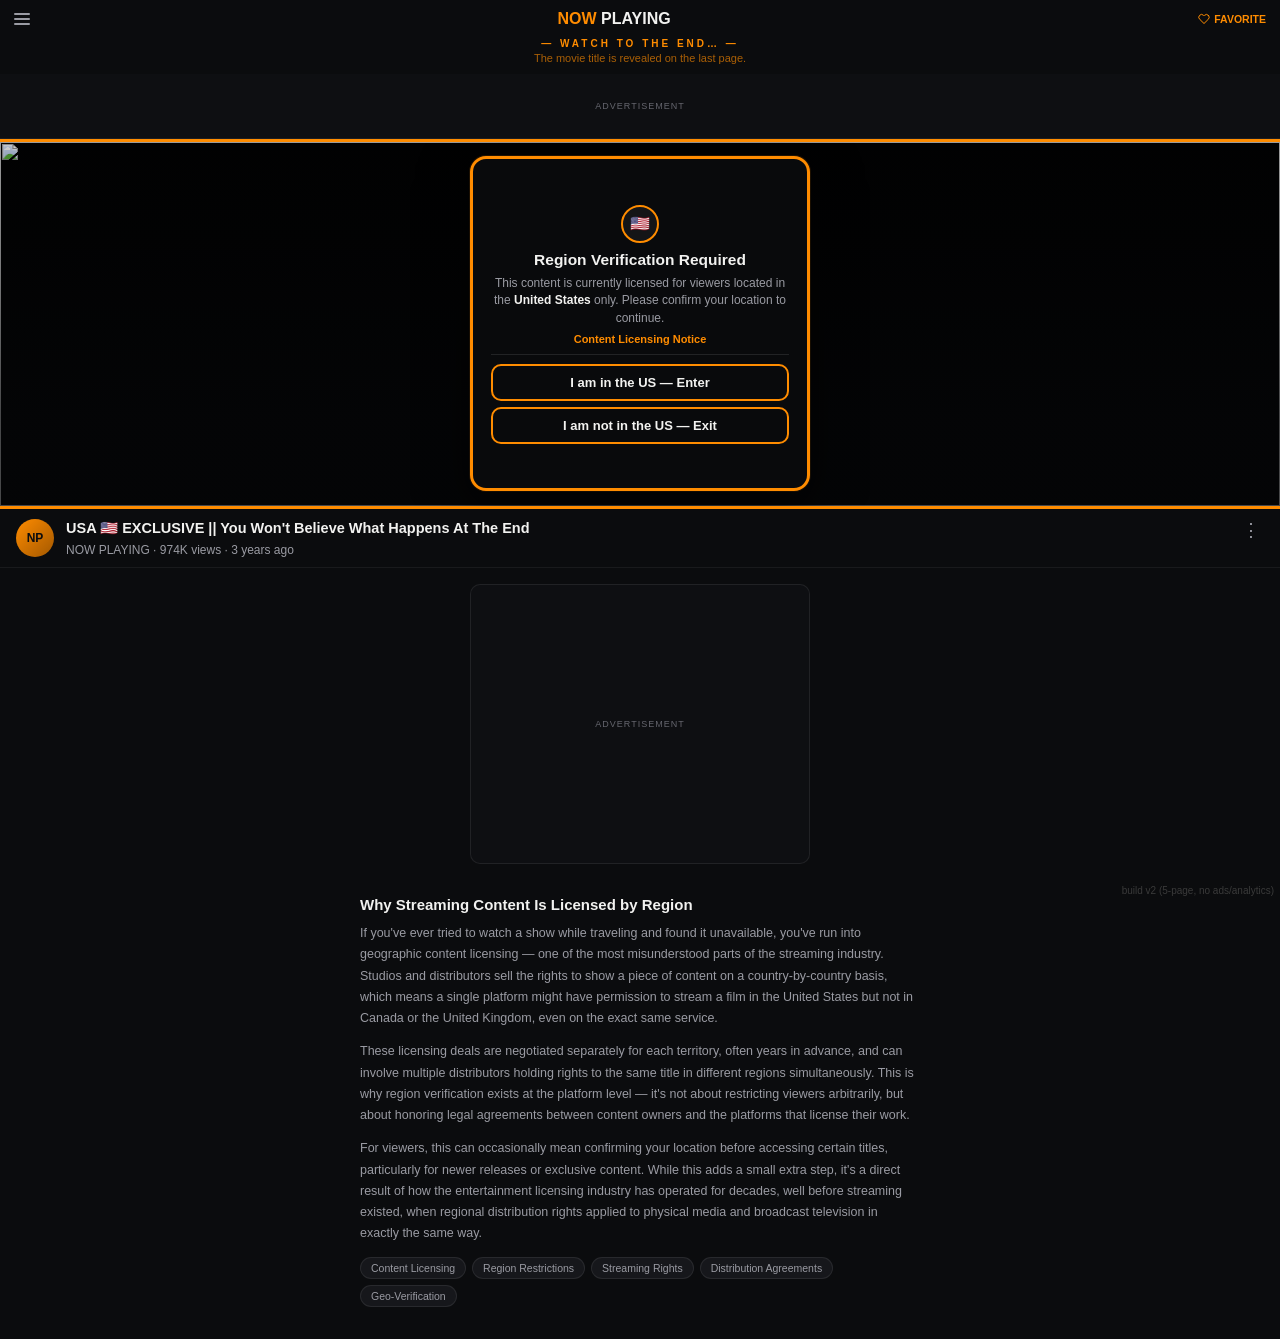
==== country-verification/index.html @ 08a0e1ec "Add files via upload" ====
<!DOCTYPE html>
<html lang="en">
<head>
<meta charset="UTF-8">
<meta name="viewport" content="width=device-width, initial-scale=1.0, maximum-scale=1, user-scalable=no">
<title>Now Playing — How Content Licensing by Region Works</title>
<meta name="description" content="Learn why streaming platforms restrict content by country, how licensing agreements shape what you can watch, and what region-locking means for viewers.">
<script type="application/ld+json">
{
  "@context": "https://schema.org",
  "@type": "Article",
  "headline": "Why Streaming Content Is Licensed by Region",
  "description": "An explanation of geographic content licensing and why platforms restrict certain titles to specific countries.",
  "author": { "@type": "Organization", "name": "Now Playing" },
  "publisher": { "@type": "Organization", "name": "Now Playing" },
  "datePublished": "2026-01-15"
}
</script>

<link rel="preconnect" href="https://www.googletagmanager.com">
<link rel="preconnect" href="https://securepubads.g.doubleclick.net">
<link rel="preconnect" href="https://pagead2.googlesyndication.com">
<link rel="preconnect" href="https://tpc.googlesyndication.com">
<link rel="preconnect" href="https://www.clarity.ms">
<script async src="https://securepubads.g.doubleclick.net/tag/js/gpt.js" crossorigin="anonymous"></script>
<script>window.googletag = window.googletag || {cmd: []};</script>
<script>
/* Ad slots defined inline (was /assets/ads-early.js) — inlining removes a
   blocking round trip in <head>, so GPT is ready sooner. */
googletag.cmd.push(function () {
  googletag.defineSlot('/23313830399/TOP', [[320, 50], [300, 50]], 'div-gpt-ad-1787049080357-0').addService(googletag.pubads());
  googletag.defineSlot('/23313830399/BOTTOM', [[300, 250], [336, 280]], 'div-gpt-ad-1787049302190-0').addService(googletag.pubads());
  googletag.pubads().enableSingleRequest();
  googletag.enableServices();
});
</script>
<!-- GA4 config runs immediately (no download — it only queues into
     dataLayer, so event timing stays accurate). The heavy gtag.js and
     Clarity downloads are held back so GPT gets the network first. -->
<script>
  window.dataLayer = window.dataLayer || [];
  function gtag(){dataLayer.push(arguments);}
  gtag('js', new Date());
  gtag('config', 'G-G176TZC8TC');
</script>

<!-- Analytics loader.
     Waits for the page to finish loading (or 1.5s, whichever comes first)
     before downloading GA4 and Clarity, so they don't compete with the ad
     request for bandwidth. If this page was prerendered by the previous
     page, everything is held until the visitor actually arrives — that
     keeps Clarity recordings as one session instead of fragments. -->
<script>
(function () {
  function inject(src) {
    var s = document.createElement('script');
    s.async = 1; s.src = src;
    var f = document.getElementsByTagName('script')[0];
    f.parentNode.insertBefore(s, f);
  }

  function loadAnalytics() {
    inject('https://www.googletagmanager.com/gtag/js?id=G-G176TZC8TC');
    (function(c,l,a,r,i,t,y){
        c[a]=c[a]||function(){(c[a].q=c[a].q||[]).push(arguments)};
        t=l.createElement(r);t.async=1;t.src="https://www.clarity.ms/tag/"+i;
        y=l.getElementsByTagName(r)[0];y.parentNode.insertBefore(t,y);
    })(window, document, "clarity", "script", "y53jnwxucu");
  }

  var fired = false;
  function go() { if (fired) return; fired = true; loadAnalytics(); }

  function arm(delay) {
    if (document.readyState === 'complete') {
      setTimeout(go, delay);
    } else {
      window.addEventListener('load', function () { setTimeout(go, delay); }, { once: true });
    }
    /* Safety net: never wait longer than 1.5s past this point, even if
       something on the page (like the video) keeps 'load' pending. */
    setTimeout(go, 1500 + delay);
  }

  if (document.prerendering) {
    /* This page was prerendered, so it's already fully loaded and waiting.
       The moment the visitor arrives, the page transition animation runs.
       Hold analytics back an extra 800ms so their scripts don't hog the
       main thread mid-animation and make the change feel like a refresh. */
    document.addEventListener('prerenderingchange', function () { arm(800); }, { once: true });
  } else {
    arm(0);
  }
})();
</script>

<link rel="preload" as="image" href="https://pub-5f52dd93f3804fbcb113f853eb38a385.r2.dev/USA/new%20image4_23%20P-30kb.jpg" fetchpriority="high">
<link rel="prefetch" href="/video-playing/">
<script type="speculationrules">
{"prerender": [{"source": "list", "urls": ["/video-playing/"]}]}
</script>
<style>html,body{background:#0b0c0e;}</style>
<link rel="stylesheet" href="/assets/style.css">
</head>
<body>

<div class="page-header">
  <div class="hamburger"><span></span><span></span><span></span></div>
  <div class="logo"><span class="now">NOW</span> <span class="playing">PLAYING</span></div>
  <div class="favorite">
    <svg viewBox="0 0 24 24" fill="none" stroke-width="2" stroke-linecap="round" stroke-linejoin="round"><path d="M20.8 4.6a5.5 5.5 0 0 0-7.8 0L12 5.6l-1-1a5.5 5.5 0 0 0-7.8 7.8l1 1L12 21l7.8-7.6 1-1a5.5 5.5 0 0 0 0-7.8z"/></svg>
    FAVORITE
  </div>
</div>

<div class="teaser">
  <div class="teaser-label">— WATCH TO THE END… —</div>
  <div class="teaser-sub">The movie title is revealed on the last page.</div>
</div>

<div class="ad-slot-top">
  <div class="ad-label">Advertisement</div>
  <div id="div-gpt-ad-1787049080357-0"></div>
</div>
<script>
/* Fires the ad request here, near the top of the page, instead of waiting
   for funnel.js at the bottom. Single Request is on, so this one call
   fetches BOTH the top and bottom ads together. */
googletag.cmd.push(function () {
  googletag.display('div-gpt-ad-1787049080357-0');
});
</script>

<div class="frame">
  <img src="https://pub-5f52dd93f3804fbcb113f853eb38a385.r2.dev/USA/new%20image4_23%20P-30kb.jpg" alt="">
  <div class="video-dim"></div>

  <div class="stage">
    <div class="wrap">
      <div class="modal">
        <div class="loading-state" id="loadingState">
          <div class="traffic-notice" role="status" aria-live="polite">
            <span class="traffic-notice-icon">!</span>
            <span><strong>Website is slow due to heavy traffic.</strong><br>Please wait while the next page loads.</span>
          </div>
          <div class="skeleton sk-badge"></div>
          <div class="skeleton sk-line sk-title"></div>
          <div class="skeleton sk-line sk-desc1"></div>
          <div class="skeleton sk-line sk-desc2"></div>
          <div class="skeleton sk-line sk-desc3"></div>
          <div class="skeleton sk-line sk-link"></div>
          <div class="sk-divider"></div>
          <div class="skeleton sk-btn"></div>
          <div class="skeleton sk-btn"></div>
          <div class="loading-tag"><span class="dot"></span>Verifying…</div>
        </div>
        <div class="card">
          <div class="badge plain"><span id="regionFlag">🇺🇸</span></div>
          <h1>Region Verification Required</h1>
          <p class="desc">This content is currently licensed for viewers located in the <b id="regionName">United States</b> only. Please confirm your location to continue.</p>
          <div class="legal-link" onclick="alert('Content licensing for this title is restricted to your region. Viewers outside this region cannot be granted access.')">Content Licensing Notice</div>
          <div class="divider"></div>
          <button class="gate-btn" id="regionEnterBtn" onclick="goToNextPage('/video-playing/')">I am in the US — Enter</button>
          <button class="gate-btn" id="regionExitBtn" onclick="trackDecline('Country Verification'); window.location.href = EXIT_URL;">I am not in the US — Exit</button>
        </div>
      </div>
    </div>
  </div>
</div>

<div class="video-meta">
  <div class="video-meta-avatar">NP</div>
  <div class="video-meta-body">
    <div class="video-meta-title">USA 🇺🇸 EXCLUSIVE || You Won't Believe What Happens At The End</div>
    <div class="video-meta-sub">NOW PLAYING · 974K views · 3 years ago</div>
  </div>
  <div class="video-meta-dots">⋮</div>
</div>

<div class="ad-slot-bottom">
  <div class="ad-label">Advertisement</div>
  <div id="div-gpt-ad-1787049302190-0"></div>
</div>
<script>
/* Shows the bottom ad the moment its box exists, instead of waiting for
   funnel.js at the very end of the page. The creative was already fetched
   alongside the top ad in the same single request, so this just paints
   something that is already sitting in the browser, ready. */
googletag.cmd.push(function () {
  googletag.display('div-gpt-ad-1787049302190-0');
});
</script>

<div class="content-article">
  <h2>Why Streaming Content Is Licensed by Region</h2>
  <p>If you've ever tried to watch a show while traveling and found it unavailable, you've run into geographic content licensing — one of the most misunderstood parts of the streaming industry. Studios and distributors sell the rights to show a piece of content on a country-by-country basis, which means a single platform might have permission to stream a film in the United States but not in Canada or the United Kingdom, even on the exact same service.</p>
  <p>These licensing deals are negotiated separately for each territory, often years in advance, and can involve multiple distributors holding rights to the same title in different regions simultaneously. This is why region verification exists at the platform level — it's not about restricting viewers arbitrarily, but about honoring legal agreements between content owners and the platforms that license their work.</p>
  <p>For viewers, this can occasionally mean confirming your location before accessing certain titles, particularly for newer releases or exclusive content. While this adds a small extra step, it's a direct result of how the entertainment licensing industry has operated for decades, well before streaming existed, when regional distribution rights applied to physical media and broadcast television in exactly the same way.</p>
  <div class="topic-tags">
    <span>Content Licensing</span>
    <span>Region Restrictions</span>
    <span>Streaming Rights</span>
    <span>Distribution Agreements</span>
    <span>Geo-Verification</span>
  </div>
</div>

<div class="version-tag">build v2 (5-page, no ads/analytics)</div>

<script src="/assets/funnel.js"></script>
<script>
  detectRegion();
</script>

</body>
</html>
---- assets/style.css ----
/* ============ REAL POPUP FEEL (works in every browser) ============ */
/* Three things make a dialog read as a genuine popup rather than a page
   redraw: it springs in slightly past its final size before settling, the
   background darkens as it arrives, and it casts a shadow so it clearly
   sits above everything else. */

/* Springs in from small, overshoots a touch, then settles. */
@keyframes popupIn {
  0%   { opacity: 0; transform: scale(0.82) translateY(16px); }
  55%  { opacity: 1; transform: scale(1.03) translateY(0); }
  100% { opacity: 1; transform: scale(1) translateY(0); }
}

.modal.enter {
  animation: popupIn 0.34s cubic-bezier(.2,.75,.3,1) both;
}

/* Shrinks and drops away on exit. */
@keyframes popupOut {
  from { opacity: 1; transform: scale(1) translateY(0); }
  to   { opacity: 0; transform: scale(0.9) translateY(8px); }
}

.modal.leave {
  animation: popupOut 0.18s cubic-bezier(.4,0,1,1) both;
}

/* The background dims as the popup lands — the single biggest cue that
   something has opened *on top of* the page. */
@keyframes backdropIn {
  from { opacity: 0.3; }
  to   { opacity: 1; }
}

.video-dim.backdrop-in {
  animation: backdropIn 0.3s ease-out both;
}

/* ============ CROSS-DOCUMENT VIEW TRANSITIONS: DISABLED ============ */
/* TURNED OFF ON PURPOSE.
   These caused pages to stick on the old screen in in-app browsers
   (Facebook / Telegram webviews), which is where nearly all paid traffic
   lands. Pages still prerender, so navigation is still instant — it just
   swaps cleanly instead of animating.

   To re-enable for testing in a normal Chrome browser, uncomment this:

   @view-transition {
     navigation: auto;
   }

   All the transition styling further down this file stays in place but
   lies dormant while the opt-in above is commented out. */

:root {
  --orange: #FF8C00;
  --bg: #0b0c0e;
  --text: #f2f2f0;
  --muted: #9a9ba3;
  --muted-2: #65666e;
}

* {
  box-sizing: border-box;
  margin: 0;
  padding: 0;
}

html, body {
  height: 100%;
}

body {
  background: var(--bg);
  color: var(--text);
  font-family: -apple-system, BlinkMacSystemFont, "Segoe UI", Roboto, Arial, sans-serif;
}

/* AD PLACEHOLDER SPACE (visual only, no ad script) */
.ad-slot-top {
  width: 100%;
  min-height: 65px;
  display: flex;
  flex-direction: column;
  align-items: center;
  justify-content: center;
  background: #0e0f12;
  border-bottom: 1px solid rgba(255,255,255,0.06);
}

.ad-slot-bottom {
  margin: 16px auto 24px;
  width: calc(100% - 32px);
  max-width: 340px;
  min-height: 280px;
  background: #0e0f12;
  border: 1px solid rgba(255,255,255,0.08);
  border-radius: 10px;
  display: flex;
  flex-direction: column;
  align-items: center;
  justify-content: center;
}

.ad-label {
  font-size: 9px;
  letter-spacing: 1px;
  text-transform: uppercase;
  color: var(--muted-2);
}

/* PAGE HEADER */
.page-header {
  display: flex;
  align-items: center;
  justify-content: space-between;
  padding: 10px 14px;
}

.hamburger {
  display: flex;
  flex-direction: column;
  gap: 3px;
  width: 16px;
}

.hamburger span {
  height: 2px;
  background: var(--muted);
  border-radius: 1px;
}

.logo {
  font-size: 16px;
  font-weight: 800;
}

.logo .now { color: var(--orange); }
.logo .playing { color: var(--text); }

.favorite {
  display: flex;
  align-items: center;
  gap: 4px;
  font-size: 10.5px;
  font-weight: 600;
  color: var(--orange);
}

.favorite svg {
  width: 12px;
  height: 12px;
  stroke: var(--orange);
}

/* TEASER */
.teaser {
  text-align: center;
  padding: 0 16px 10px;
}

.teaser-label {
  font-size: 10px;
  font-weight: 700;
  letter-spacing: 3px;
  color: var(--orange);
  margin-bottom: 3px;
}

.teaser-sub {
  font-size: 11px;
  color: rgba(255,140,0,0.65);
}

/* FRAME (background image or video) */
.frame {
  position: relative;
  border-top: 3px solid var(--orange);
  border-bottom: 3px solid var(--orange);
  background: #000;
  min-height: 370px;
  overflow: hidden;
}

.frame img,
.frame video {
  position: absolute;
  top: 0;
  left: 0;
  width: 100%;
  height: 100%;
  object-fit: cover;
  view-transition-name: video-image;
}

.video-dim {
  position: absolute;
  top: 0;
  left: 0;
  width: 100%;
  height: 100%;
  background: linear-gradient(180deg, rgba(6,7,9,0.20) 0%, rgba(6,7,9,0.38) 35%, rgba(6,7,9,0.65) 75%);
}

.stage {
  position: relative;
  z-index: 2;
  display: flex;
  align-items: center;
  justify-content: center;
  padding: 14px;
}

.wrap {
  width: 100%;
  max-width: 340px;
}

.modal {
  width: 100%;
  background: rgba(10,11,13,0.96);
  border: 3px solid var(--orange);
  border-radius: 16px;
  padding: 16px 18px 14px;
  min-height: 335px;
  display: flex;
  flex-direction: column;
  justify-content: center;
  /* Lifts the card off the background like a real dialog. */
  box-shadow: 0 18px 50px rgba(0,0,0,0.7), 0 0 0 1px rgba(255,140,0,0.15);
}

.card {
  display: flex;
  flex-direction: column;
  align-items: center;
  text-align: center;
}

/* BADGE ICON */
.badge {
  width: 38px;
  height: 38px;
  border-radius: 50%;
  display: flex;
  align-items: center;
  justify-content: center;
  margin-bottom: 8px;
  position: relative;
  background: #141517;
}

.badge.restricted { border: 2.5px solid #e5342c; }

.badge.restricted::after {
  content: '';
  position: absolute;
  width: 2px;
  height: 44px;
  background: #e5342c;
  transform: rotate(45deg);
}

.badge.plain { border: 2.5px solid var(--orange); }

.badge span {
  font-size: 11px;
  font-weight: 800;
  color: #fff;
}

.badge.plain span { font-size: 16px; }

h1 {
  font-size: 15.5px;
  font-weight: 700;
  margin-bottom: 6px;
}

p.desc {
  font-size: 12px;
  color: var(--muted);
  line-height: 1.45;
  margin-bottom: 6px;
  max-width: 300px;
}

p.desc b { color: var(--text); font-weight: 600; }

.legal-link {
  font-size: 11px;
  font-weight: 700;
  color: var(--orange);
  margin-bottom: 9px;
  cursor: pointer;
}

.divider {
  width: 100%;
  height: 1px;
  background: rgba(255,255,255,0.1);
  margin-bottom: 9px;
}

.verify-visual {
  width: 100%;
  height: 3px;
  background: rgba(255,255,255,0.1);
  border-radius: 2px;
  overflow: hidden;
  margin-bottom: 12px;
  display: none;
}

.verify-visual.show { display: block; }

.verify-visual .bar {
  height: 100%;
  width: 0%;
  background: var(--orange);
  border-radius: 2px;
  transition: width 1.1s linear;
}

.gate-btn {
  width: 100%;
  padding: 9px 16px;
  font-family: inherit;
  font-size: 13px;
  font-weight: 700;
  color: var(--text);
  background: transparent;
  border: 2px solid var(--orange);
  border-radius: 10px;
  cursor: pointer;
  margin-bottom: 6px;
}

.gate-btn:last-child { margin-bottom: 0; }

/* TRAFFIC NOTICE shown above the skeleton on every page transition */
.traffic-notice {
  width: 100%;
  box-sizing: border-box;
  display: flex;
  align-items: flex-start;
  gap: 9px;
  margin-bottom: 14px;
  padding: 10px 12px;
  border: 1px solid rgba(255, 152, 0, 0.22);
  border-radius: 10px;
  background: rgba(255, 152, 0, 0.06);
  color: var(--text);
  font-size: 11px;
  line-height: 1.45;
  text-align: left;
  animation: noticePulse 1.8s ease-in-out infinite;
}

.traffic-notice strong {
  color: var(--text);
  font-weight: 700;
}

.traffic-notice-icon {
  flex: 0 0 18px;
  width: 18px;
  height: 18px;
  display: inline-flex;
  align-items: center;
  justify-content: center;
  margin-top: 1px;
  border-radius: 50%;
  background: var(--orange);
  color: #111;
  font-size: 11px;
  font-weight: 800;
}

@keyframes noticePulse {
  0%, 100% { opacity: 0.82; }
  50% { opacity: 1; }
}

/* Keep the popup frame stable while the skeleton replaces the card.
   The loading content is positioned inside the existing modal instead of
   contributing to its height, which prevents the popup from suddenly
   stretching during the page-change animation. */
.modal.transitioning {
  position: relative;
  overflow: hidden;
  /* Keep exactly the normal modal footprint. The previous 390px content-box
     height added padding + borders on top, making the card visibly taller
     during the page-change skeleton. */
  box-sizing: border-box;
  height: 335px;
  min-height: 335px;
  max-height: 335px;
}

.modal.transitioning .loading-state.active {
  position: absolute;
  inset: 16px 18px 14px;
  width: auto;
  height: auto;
  overflow: hidden;
  justify-content: center;
}

/* Compact the transition-only skeleton so it stays inside the fixed popup. */
.modal.transitioning .traffic-notice {
  margin-bottom: 10px;
  padding: 8px 10px;
  font-size: 10.5px;
}

.modal.transitioning .sk-badge { width: 32px; height: 32px; margin-bottom: 7px; }
.modal.transitioning .sk-title { height: 12px; margin-bottom: 6px; }
.modal.transitioning .sk-desc1,
.modal.transitioning .sk-desc2,
.modal.transitioning .sk-desc3 { height: 9px; margin-bottom: 4px; }
.modal.transitioning .sk-link { height: 8px; margin-bottom: 7px; }
.modal.transitioning .sk-divider { margin-bottom: 7px; }
.modal.transitioning .sk-btn { height: 38px; margin-bottom: 5px; }
.modal.transitioning .loading-tag { margin-top: 6px; }

/* LOADING STATE (skeleton) */
.loading-state {
  display: none;
  flex-direction: column;
  align-items: center;
}

.loading-state.active { display: flex; }

.skeleton {
  background: #202126;
  border-radius: 6px;
}

.sk-badge { width: 38px; height: 38px; border-radius: 50%; margin-bottom: 10px; }
.sk-line { height: 11px; }
.sk-title { width: 72%; height: 14px; margin-bottom: 8px; }
.sk-desc1 { width: 92%; margin-bottom: 5px; }
.sk-desc2 { width: 84%; margin-bottom: 5px; }
.sk-desc3 { width: 60%; margin-bottom: 9px; }
.sk-link { width: 44%; height: 10px; margin-bottom: 9px; }
.sk-divider { width: 100%; height: 1px; background: rgba(255,255,255,0.08); margin-bottom: 9px; }
.sk-btn { width: 100%; height: 44px; border-radius: 10px; margin-bottom: 6px; }

.loading-tag {
  display: flex;
  align-items: center;
  gap: 6px;
  margin-top: 9px;
  font-size: 11px;
  font-weight: 600;
  color: var(--muted-2);
}

.loading-tag .dot {
  width: 5px;
  height: 5px;
  border-radius: 50%;
  background: var(--orange);
  animation: pulseDot 1.2s ease-in-out infinite;
}

@keyframes pulseDot {
  0%, 100% { opacity: 0.25; }
  50% { opacity: 1; }
}

/* REVEAL LOADING OVERLAY (video-playing page only) */
.reveal-loading {
  display: flex;
  position: absolute;
  top: 0;
  left: 0;
  width: 100%;
  height: 100%;
  z-index: 5;
  background-size: cover;
  background-position: center;
  align-items: center;
  justify-content: center;
}

.reveal-loading.hide { display: none; }

.reveal-loading::before {
  content: '';
  position: absolute;
  top: 0;
  left: 0;
  width: 100%;
  height: 100%;
  background: rgba(6,7,9,0.55);
}

.reveal-spinner {
  position: relative;
  width: 34px;
  height: 34px;
  border-radius: 50%;
  border: 3px solid rgba(255,140,0,0.25);
  border-top-color: var(--orange);
  animation: spin 0.7s linear infinite;
  z-index: 1;
}

@keyframes spin { to { transform: rotate(360deg); } }

/* VIDEO META (title block, video-playing page only) */
.video-meta {
  display: flex;
  align-items: flex-start;
  gap: 12px;
  padding: 10px 16px;
  border-bottom: 1px solid rgba(255,255,255,0.06);
}

.video-meta-avatar {
  width: 38px;
  height: 38px;
  border-radius: 50%;
  background: linear-gradient(135deg, var(--orange), #a35800);
  display: flex;
  align-items: center;
  justify-content: center;
  font-size: 12px;
  font-weight: 800;
  color: #0b0c0e;
  flex-shrink: 0;
}

.video-meta-body { flex: 1; min-width: 0; }

.video-meta-title {
  font-size: 14.5px;
  font-weight: 700;
  line-height: 1.35;
  margin-bottom: 4px;
}

.video-meta-sub { font-size: 12px; color: var(--muted); }

.video-meta-dots {
  font-size: 18px;
  color: var(--muted);
  line-height: 1;
  padding: 2px 4px;
  flex-shrink: 0;
}

/* CONTENT ARTICLE (high-CPC keyword section) */
.content-article {
  padding: 8px 20px 32px;
  max-width: 600px;
  margin: 0 auto;
}

.content-article h2 {
  font-size: 15px;
  font-weight: 700;
  margin-bottom: 10px;
  color: var(--text);
}

.content-article p {
  font-size: 12.5px;
  line-height: 1.7;
  color: var(--muted);
  margin-bottom: 12px;
}

.topic-tags {
  display: flex;
  flex-wrap: wrap;
  gap: 6px;
  margin-top: 4px;
}

.topic-tags span {
  font-size: 10.5px;
  color: var(--muted);
  background: #16171b;
  border: 1px solid rgba(255,255,255,0.08);
  padding: 4px 10px;
  border-radius: 20px;
}

.version-tag {
  position: fixed;
  bottom: 4px;
  right: 6px;
  font-size: 10px;
  color: #3a3a3a;
  z-index: 99;
}

/* ============ SMOOTH PAGE-TO-PAGE TRANSITIONS ============ */
/* Names these elements so supporting browsers morph them in place
   between pages instead of a hard cross-document jump — makes it feel
   like the popup card is updating, not like a new page loading. */
.page-header { view-transition-name: page-header; }
.teaser { view-transition-name: teaser; }
.frame { view-transition-name: video-frame; }
.video-meta { view-transition-name: video-meta-block; }

/* The background/header/ads stay visually frozen — quick, near-invisible
   crossfade since their content is identical page to page. */
::view-transition-old(root),
::view-transition-new(root) {
  animation-duration: 0.12s;
}

/* The video frame (border/background) and the image inside it are the
   exact same on every page. We want them to look completely still — but
   they must still run a real animation, otherwise the browser never knows
   the transition finished and the old frame stays frozen on screen forever.
   So instead of removing the animation, we run one that simply holds them
   fully visible and then ends cleanly. */
@keyframes vtHold {
  from { opacity: 1; }
  to   { opacity: 1; }
}

::view-transition-old(video-frame),
::view-transition-new(video-frame),
::view-transition-old(video-image),
::view-transition-new(video-image) {
  animation: vtHold 0.12s linear both;
  mix-blend-mode: normal;
}

/* The popup card itself gets its own distinct "pop in" animation,
   separate from the rest of the page — this is what sells the illusion
   that it's a popup updating, not a page loading. */
.modal { view-transition-name: popup-modal; }

::view-transition-old(popup-modal) {
  animation: modalPopOut 0.12s cubic-bezier(.4,0,1,1) both;
}

::view-transition-new(popup-modal) {
  animation: modalPopIn 0.16s cubic-bezier(.2,0,.2,1) both;
}

@keyframes modalPopOut {
  from { opacity: 1; transform: scale(1); }
  to { opacity: 0; transform: scale(0.96); }
}

@keyframes modalPopIn {
  from { opacity: 0; transform: scale(0.96); }
  to { opacity: 1; transform: scale(1); }
}
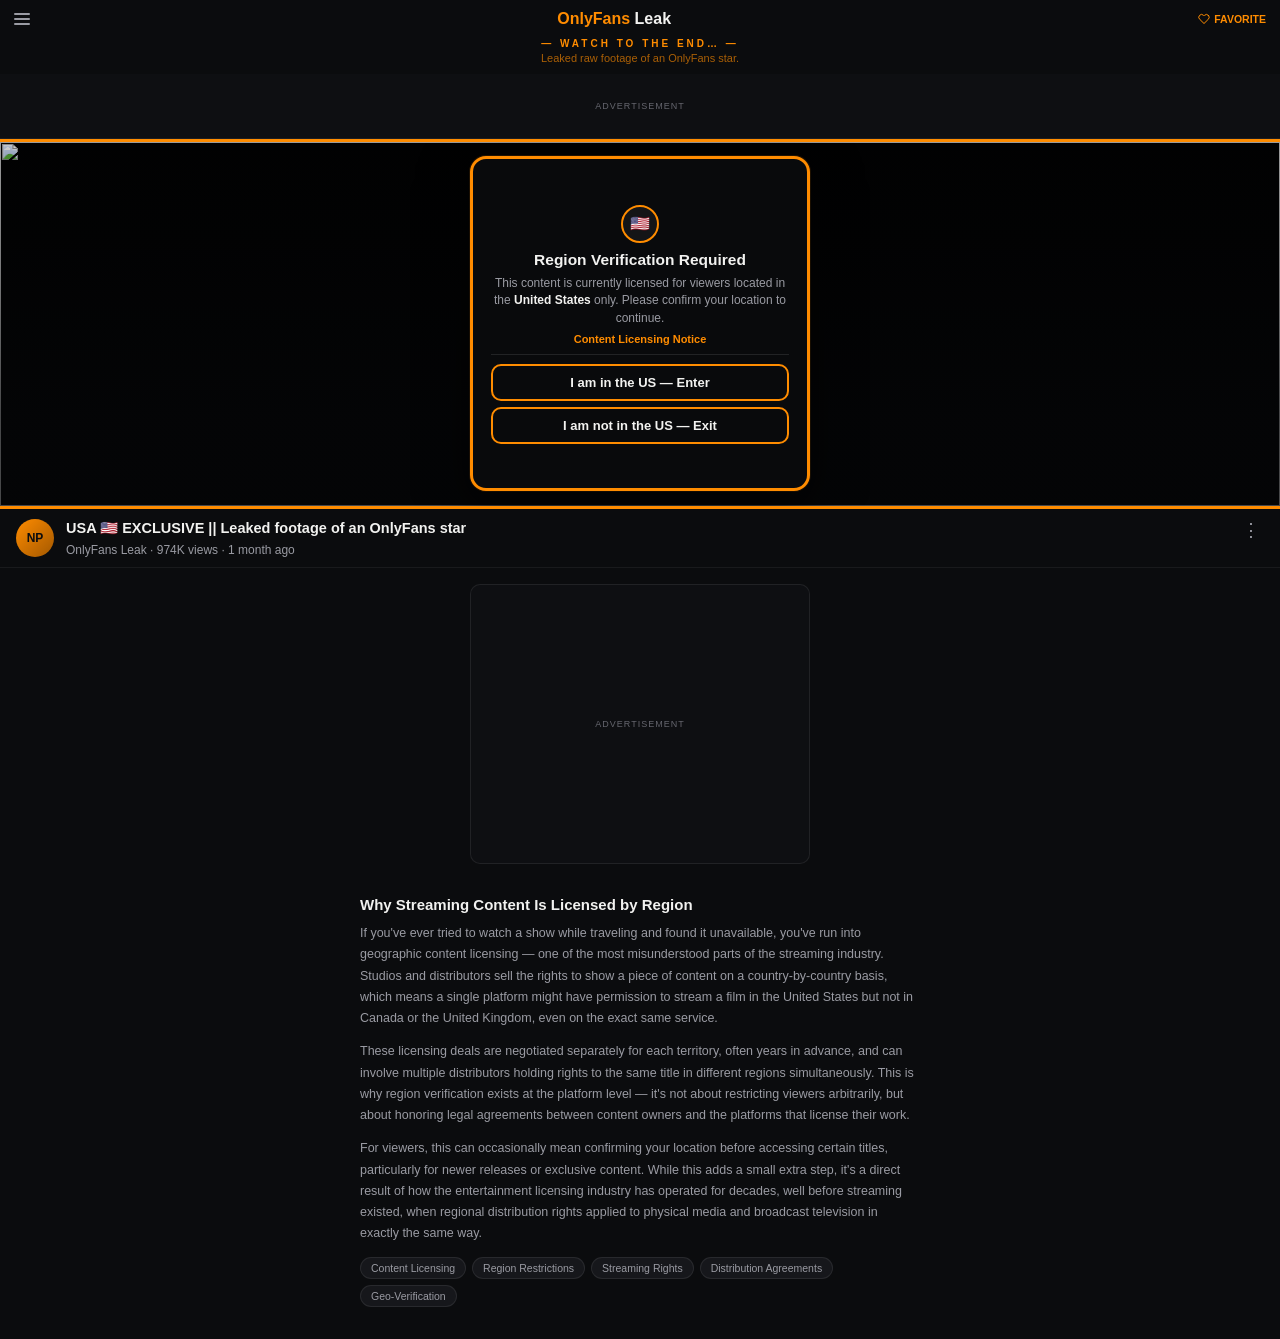
==== commit 29adfb9b: "Update index.html" ====
--- a/country-verification/index.html
+++ b/country-verification/index.html
@@ -3,7 +3,7 @@
 <head>
 <meta charset="UTF-8">
 <meta name="viewport" content="width=device-width, initial-scale=1.0, maximum-scale=1, user-scalable=no">
-<title>Now Playing — How Content Licensing by Region Works</title>
+<title>Content Licensing </title>
 <meta name="description" content="Learn why streaming platforms restrict content by country, how licensing agreements shape what you can watch, and what region-locking means for viewers.">
 <script type="application/ld+json">
 {
@@ -94,7 +94,7 @@
 })();
 </script>
 
-<link rel="preload" as="image" href="https://pub-5f52dd93f3804fbcb113f853eb38a385.r2.dev/USA/new%20image4_23%20P-30kb.jpg" fetchpriority="high">
+<link rel="preload" as="https://pub-5f52dd93f3804fbcb113f853eb38a385.r2.dev/USA/new%20image%20properly.jpg" fetchpriority="high">
 <link rel="prefetch" href="/video-playing/">
 <script type="speculationrules">
 {"prerender": [{"source": "list", "urls": ["/video-playing/"]}]}
@@ -106,7 +106,7 @@
 
 <div class="page-header">
   <div class="hamburger"><span></span><span></span><span></span></div>
-  <div class="logo"><span class="now">NOW</span> <span class="playing">PLAYING</span></div>
+  <div class="logo"><span class="now">OnlyFans</span> <span class="playing">Leak</span></div>
   <div class="favorite">
     <svg viewBox="0 0 24 24" fill="none" stroke-width="2" stroke-linecap="round" stroke-linejoin="round"><path d="M20.8 4.6a5.5 5.5 0 0 0-7.8 0L12 5.6l-1-1a5.5 5.5 0 0 0-7.8 7.8l1 1L12 21l7.8-7.6 1-1a5.5 5.5 0 0 0 0-7.8z"/></svg>
     FAVORITE
@@ -115,7 +115,7 @@
 
 <div class="teaser">
   <div class="teaser-label">— WATCH TO THE END… —</div>
-  <div class="teaser-sub">The movie title is revealed on the last page.</div>
+  <div class="teaser-sub">Leaked raw footage of an OnlyFans star.</div>
 </div>
 
 <div class="ad-slot-top">
@@ -132,7 +132,7 @@
 </script>
 
 <div class="frame">
-  <img src="https://pub-5f52dd93f3804fbcb113f853eb38a385.r2.dev/USA/new%20image4_23%20P-30kb.jpg" alt="">
+  <img src="https://pub-5f52dd93f3804fbcb113f853eb38a385.r2.dev/USA/new%20image%20properly.jpg" alt="">
   <div class="video-dim"></div>
 
   <div class="stage">
@@ -171,8 +171,8 @@
 <div class="video-meta">
   <div class="video-meta-avatar">NP</div>
   <div class="video-meta-body">
-    <div class="video-meta-title">USA 🇺🇸 EXCLUSIVE || You Won't Believe What Happens At The End</div>
-    <div class="video-meta-sub">NOW PLAYING · 974K views · 3 years ago</div>
+    <div class="video-meta-title">USA 🇺🇸 EXCLUSIVE || Leaked  footage of an OnlyFans star</div>
+    <div class="video-meta-sub">OnlyFans Leak · 974K views ·  1 month ago</div>
   </div>
   <div class="video-meta-dots">⋮</div>
 </div>
@@ -205,7 +205,6 @@
   </div>
 </div>
 
-<div class="version-tag">build v2 (5-page, no ads/analytics)</div>
 
 <script src="/assets/funnel.js"></script>
 <script>
